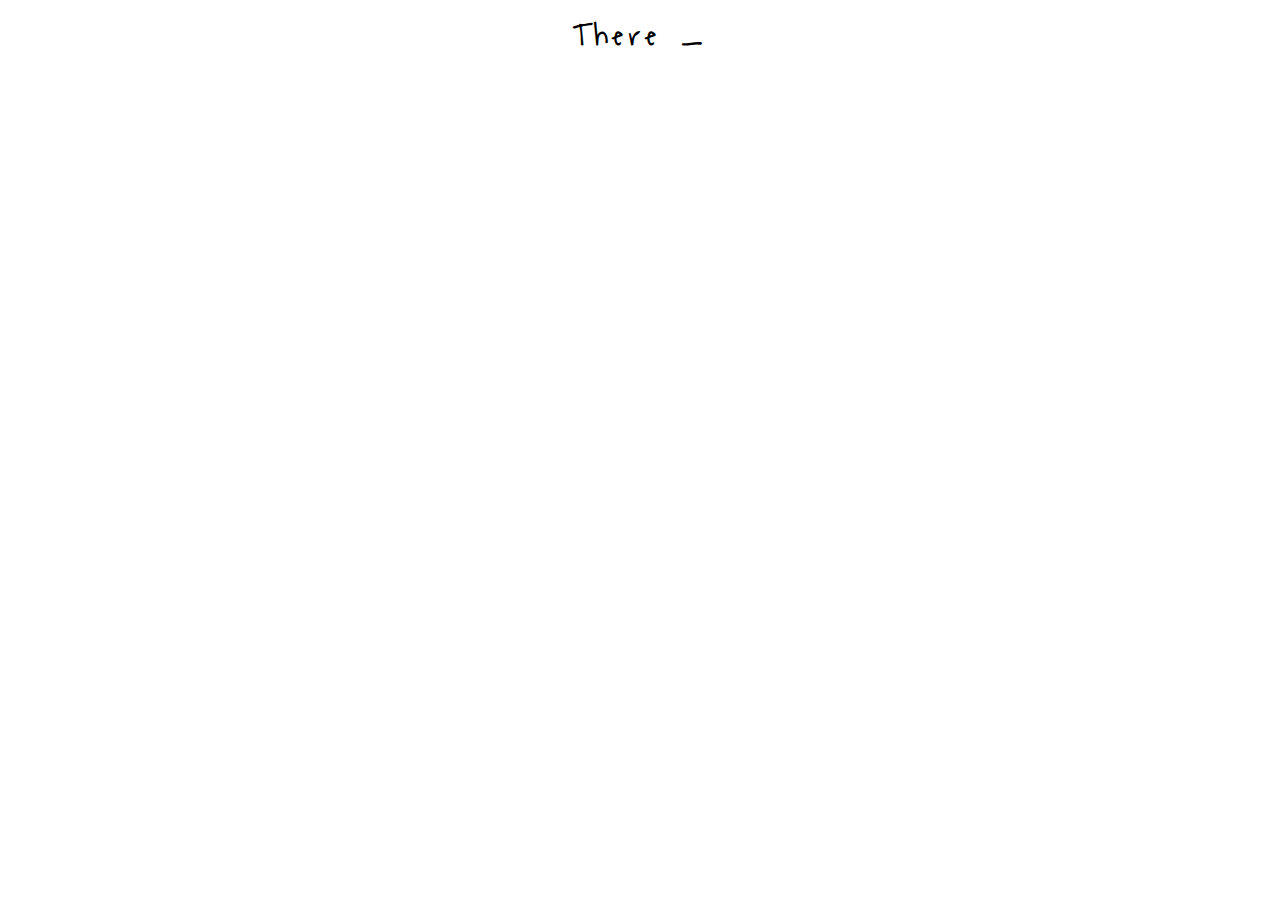
==== index.html @ dd6faa7b "Initial Commit" ====
<!DOCTYPE html>
<html lang="en">
<head>
  <meta charset="UTF-8">
  <meta name="viewport" content="width=device-width, initial-scale=1.0">
  <link href="https://fonts.googleapis.com/css?family=Waiting+for+the+Sunrise" rel="stylesheet" type="text/css"/>
  <link rel="stylesheet" href="./styles.css">
  <title>Wedding's Gift</title>
</head>
<body>
  <body>
    <div id="typedtext"></div>
  </body>

  <script src="./app.js"></script>
</body>
</html>
---- styles.css ----
body {
  font-family: 'Waiting for the Sunrise', cursive; 
  font-size:30px; 
  margin: 10px 50px; 
  letter-spacing: 6px; 
  font-weight: bold;
  text-align: center;
}
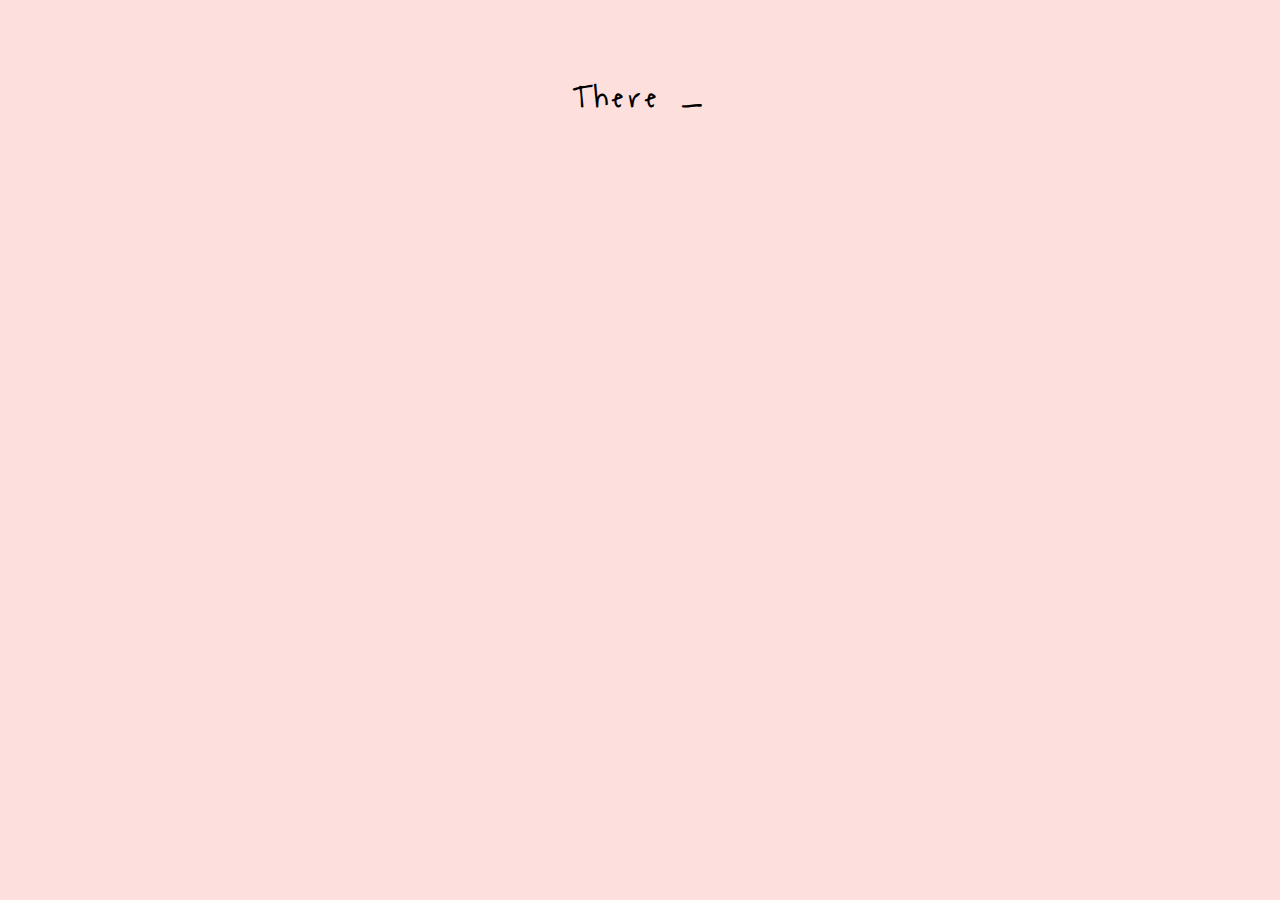
==== commit 84c82fdf: "add image with effect" ====
--- a/index.html
+++ b/index.html
@@ -9,6 +9,9 @@
 </head>
 <body>
   <body>
+    <div class="image-container">
+      <img src="./Mahesh-Sapna.png" alt="Mahesh and Sapna wedding image">
+    </div>
     <div id="typedtext"></div>
   </body>
 
--- a/styles.css
+++ b/styles.css
@@ -5,4 +5,32 @@
   letter-spacing: 6px; 
   font-weight: bold;
   text-align: center;
-}+  background-color: #FDE0DD ;
+}
+
+.image-container {
+  text-align: center; /* Center the image horizontally */
+  margin-top: 20px; /* Adjust spacing between message and image */
+}
+
+.image-container img {
+  max-width: 100%; /* Ensure image fits within its container */
+  height: 80vh;
+}
+
+.image-container img {
+  max-width: 100%; /* Ensure image fits within its container */
+  opacity: 0; /* Initially set opacity to 0 */
+  animation: fadeIn 4s ease-in-out forwards; /* Apply fade-in animation */
+}
+
+@keyframes fadeIn {
+  from {
+    opacity: 0; /* Start with fully transparent */
+    transform: scale(0.6); /* Initial scale, adjust as needed */
+  }
+  to {
+    opacity: 1; /* Fade to fully opaque */
+    transform: scale(1.1); /* Final scale, adjust as needed */
+  }
+}
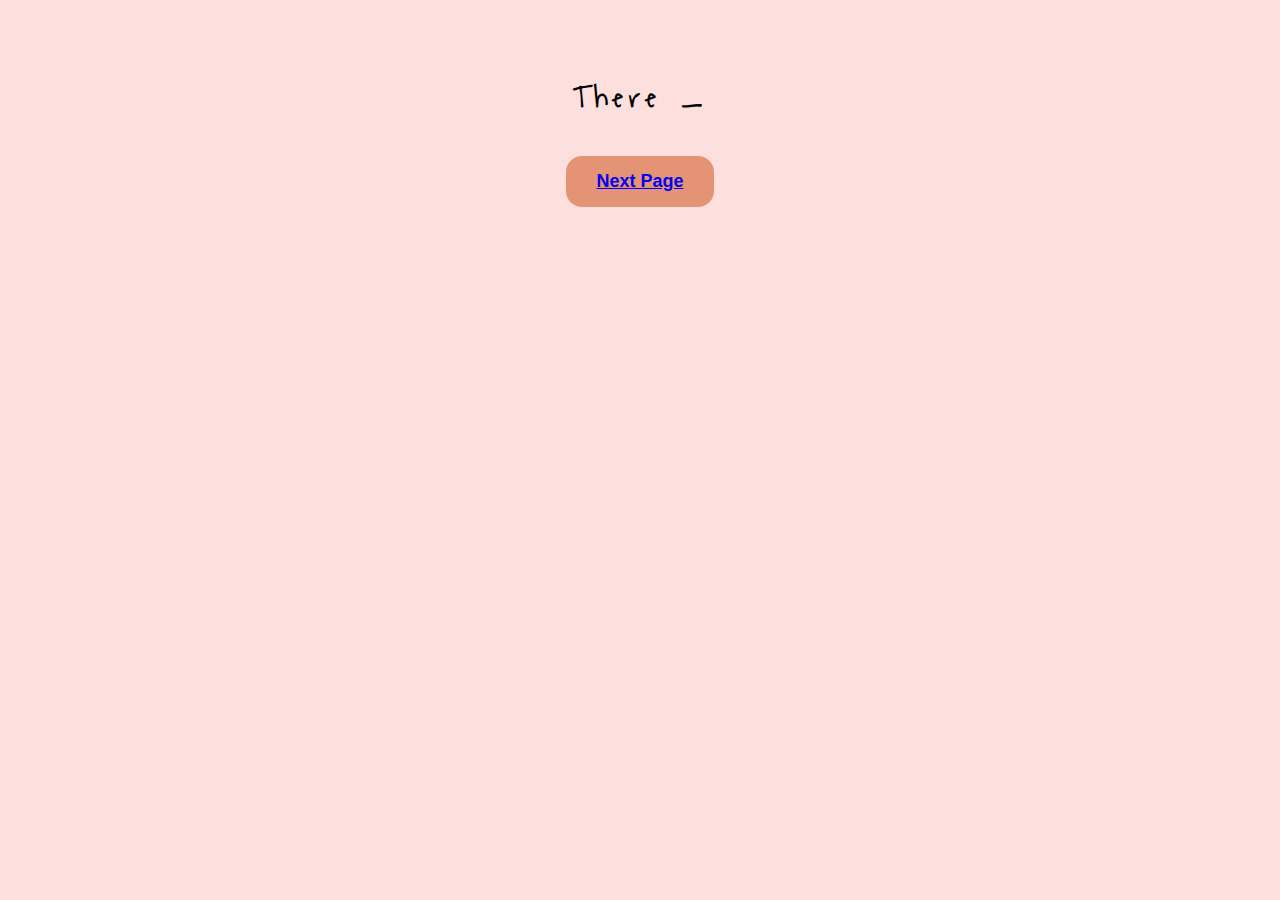
==== commit c9da636b: "link pages between each other" ====
--- a/index.html
+++ b/index.html
@@ -13,6 +13,9 @@
       <img src="./Mahesh-Sapna.png" alt="Mahesh and Sapna wedding image">
     </div>
     <div id="typedtext"></div>
+    <button class="custom-button">
+      <a href="/video.html">Next Page</a>
+    </button>
   </body>
 
   <script src="./app.js"></script>
--- a/styles.css
+++ b/styles.css
@@ -16,10 +16,6 @@
 .image-container img {
   max-width: 100%; /* Ensure image fits within its container */
   height: 80vh;
-}
-
-.image-container img {
-  max-width: 100%; /* Ensure image fits within its container */
   opacity: 0; /* Initially set opacity to 0 */
   animation: fadeIn 4s ease-in-out forwards; /* Apply fade-in animation */
 }
@@ -34,3 +30,23 @@
     transform: scale(1.1); /* Final scale, adjust as needed */
   }
 }
+
+/* Define custom button styles */
+.custom-button {
+  display: inline-block;
+  padding: 15px 30px;
+  font-size: 18px;
+  font-weight: bold;
+  color: #fff;
+  background-color: #e49375; /* Choose a color that matches the website theme */
+  border: none;
+  border-radius: 16px;
+  cursor: pointer;
+  transition: background-color 0.3s ease;
+  margin: 2rem;
+}
+
+/* Hover effect */
+.custom-button:hover {
+  background-color: #ff6347; /* Darken the color on hover */
+}
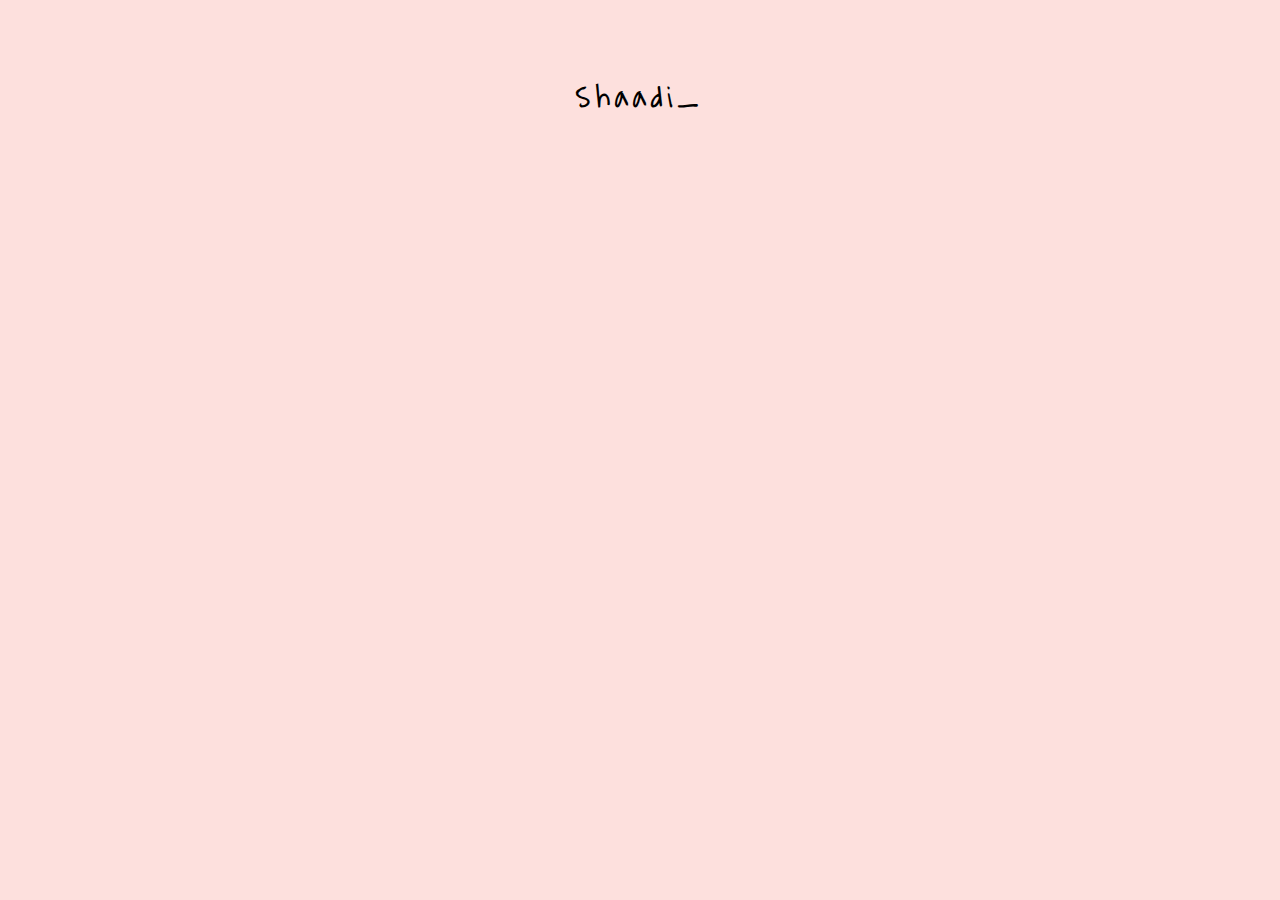
==== commit 7764ae80: "Attach video and modify the message" ====
--- a/index.html
+++ b/index.html
@@ -5,6 +5,7 @@
   <meta name="viewport" content="width=device-width, initial-scale=1.0">
   <link href="https://fonts.googleapis.com/css?family=Waiting+for+the+Sunrise" rel="stylesheet" type="text/css"/>
   <link rel="stylesheet" href="./styles.css">
+  <link rel="icon" href="https://icons.iconarchive.com/icons/designbolts/free-valentine-heart/256/Hearts-icon.png" type="image/x-icon">
   <title>Wedding's Gift</title>
 </head>
 <body>
@@ -13,8 +14,8 @@
       <img src="./Mahesh-Sapna.png" alt="Mahesh and Sapna wedding image">
     </div>
     <div id="typedtext"></div>
-    <button class="custom-button">
-      <a href="/video.html">Next Page</a>
+    <button class="custom-button" style="display: none;">
+      <a href="./video.html">Next Page</a>
     </button>
   </body>
 
--- a/styles.css
+++ b/styles.css
@@ -50,3 +50,13 @@
 .custom-button:hover {
   background-color: #ff6347; /* Darken the color on hover */
 }
+
+a {
+  text-decoration: none; /* Remove underline from links */
+  color: #fff; /* Set link color to match the website theme */
+}
+
+a:hover {
+  text-decoration: underline; /* Add underline on hover */
+}
+
